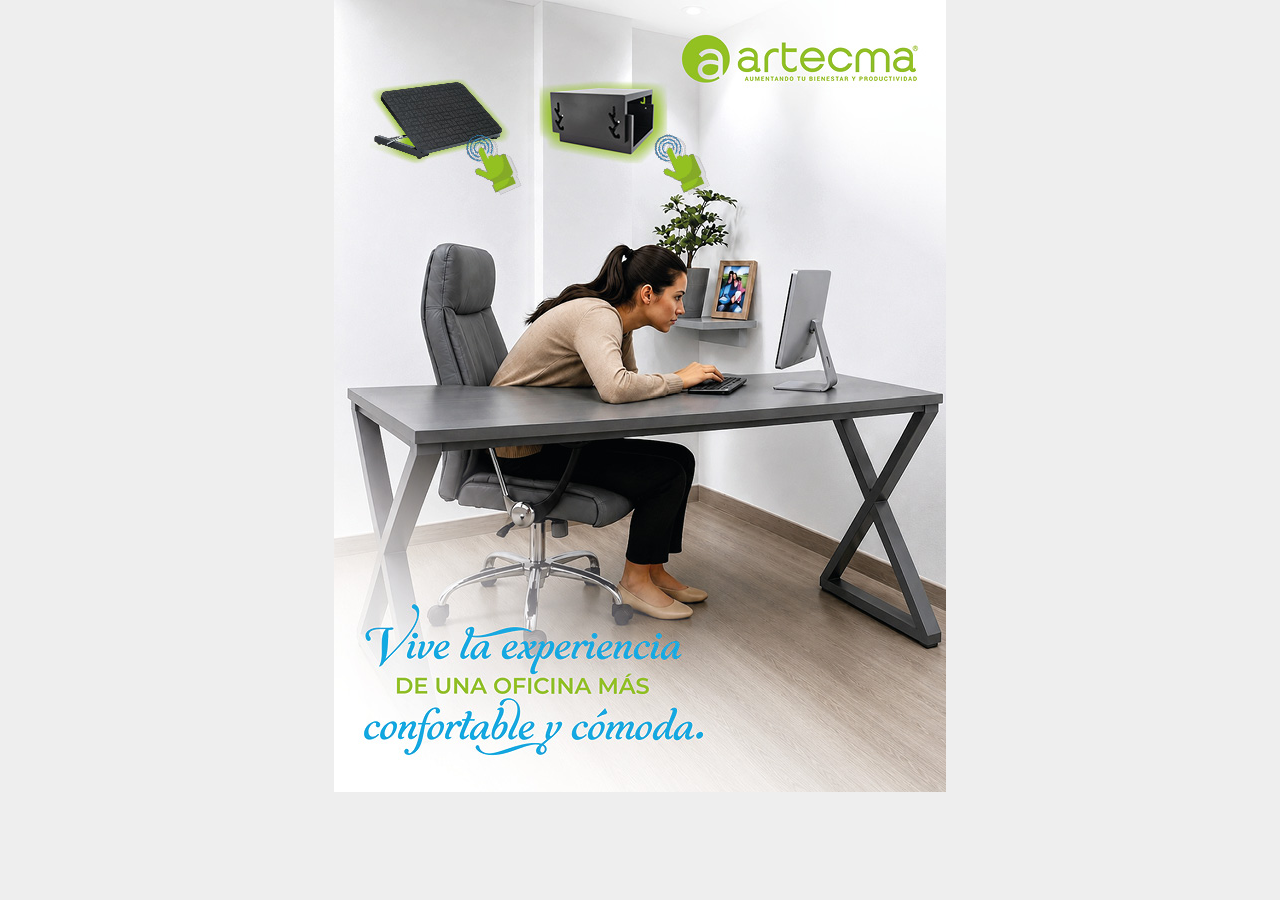
==== index.html @ 5b1f8d60 "Add files via upload" ====
<!DOCTYPE html><html lang="es"><head><meta charset="UTF-8"><meta name="viewport" content="width=device-width,initial-scale=1"><link rel="stylesheet" href="style.css"></head><body><div class="c"><img id="img" src="pagina1.jpg"><div id="d"></div><div id="b"></div><button id="home">Inicio</button></div><script src="script.js"></script></body></html>
---- style.css ----
body{margin:0;display:flex;justify-content:center;background:#eee}.c{position:relative;max-width:620px}img{width:100%}#d,#b{position:absolute;cursor:pointer}#d{left:8%;top:6%;width:28%;height:18%}#b{left:37%;top:6%;width:28%;height:18%}#home{display:none;position:absolute;right:10px;bottom:10px}
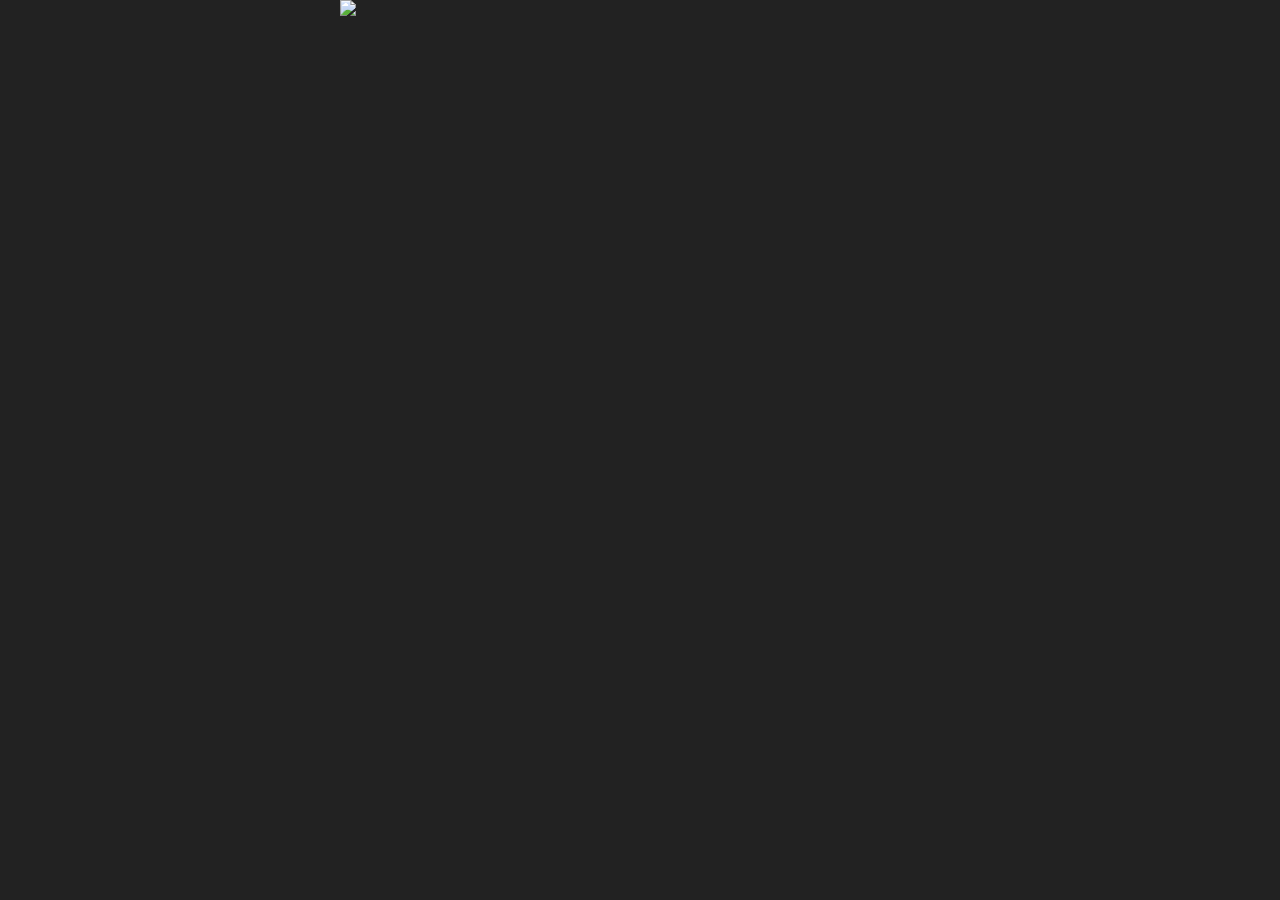
==== commit 7b1a259c: "Add files via upload Nueva versión" ====
--- a/index.html
+++ b/index.html
@@ -1 +1,6 @@
-<!DOCTYPE html><html lang="es"><head><meta charset="UTF-8"><meta name="viewport" content="width=device-width,initial-scale=1"><link rel="stylesheet" href="style.css"></head><body><div class="c"><img id="img" src="pagina1.jpg"><div id="d"></div><div id="b"></div><button id="home">Inicio</button></div><script src="script.js"></script></body></html>+<!DOCTYPE html><html lang="es"><head><meta charset="UTF-8"><meta name="viewport" content="width=device-width,initial-scale=1"><link rel="stylesheet" href="style.css"></head><body>
+<div id="viewer">
+<div class="page active" id="p1"><img src="Pagina 1.jpg"><button class="hotspot hs1" onclick="showPage(2)" aria-label="Ir página 2"></button></div>
+<div class="page" id="p2"><img src="Pagina 2.jpg"><button class="hotspot hs2" onclick="showPage(3)" aria-label="Ir página 3"></button></div>
+<div class="page" id="p3"><img src="Pagina 3.jpg"><button class="back" onclick="showPage(1)">Volver al inicio</button></div>
+</div><script src="script.js"></script></body></html>
--- a/style.css
+++ b/style.css
@@ -1 +1 @@
-body{margin:0;display:flex;justify-content:center;background:#eee}.c{position:relative;max-width:620px}img{width:100%}#d,#b{position:absolute;cursor:pointer}#d{left:8%;top:6%;width:28%;height:18%}#b{left:37%;top:6%;width:28%;height:18%}#home{display:none;position:absolute;right:10px;bottom:10px}+body{margin:0;background:#222;display:flex;justify-content:center}#viewer{max-width:600px;width:100%;position:relative}.page{display:none;position:relative}.page.active{display:block}img{width:100%;display:block}.hotspot{position:absolute;background:transparent;border:none;cursor:pointer}.hs1{left:8%;top:7%;width:30%;height:22%}.hs2{left:8%;top:7%;width:30%;height:20%}.back{position:absolute;left:50%;transform:translateX(-50%);bottom:20px;padding:12px 20px;border:none;border-radius:8px;cursor:pointer}
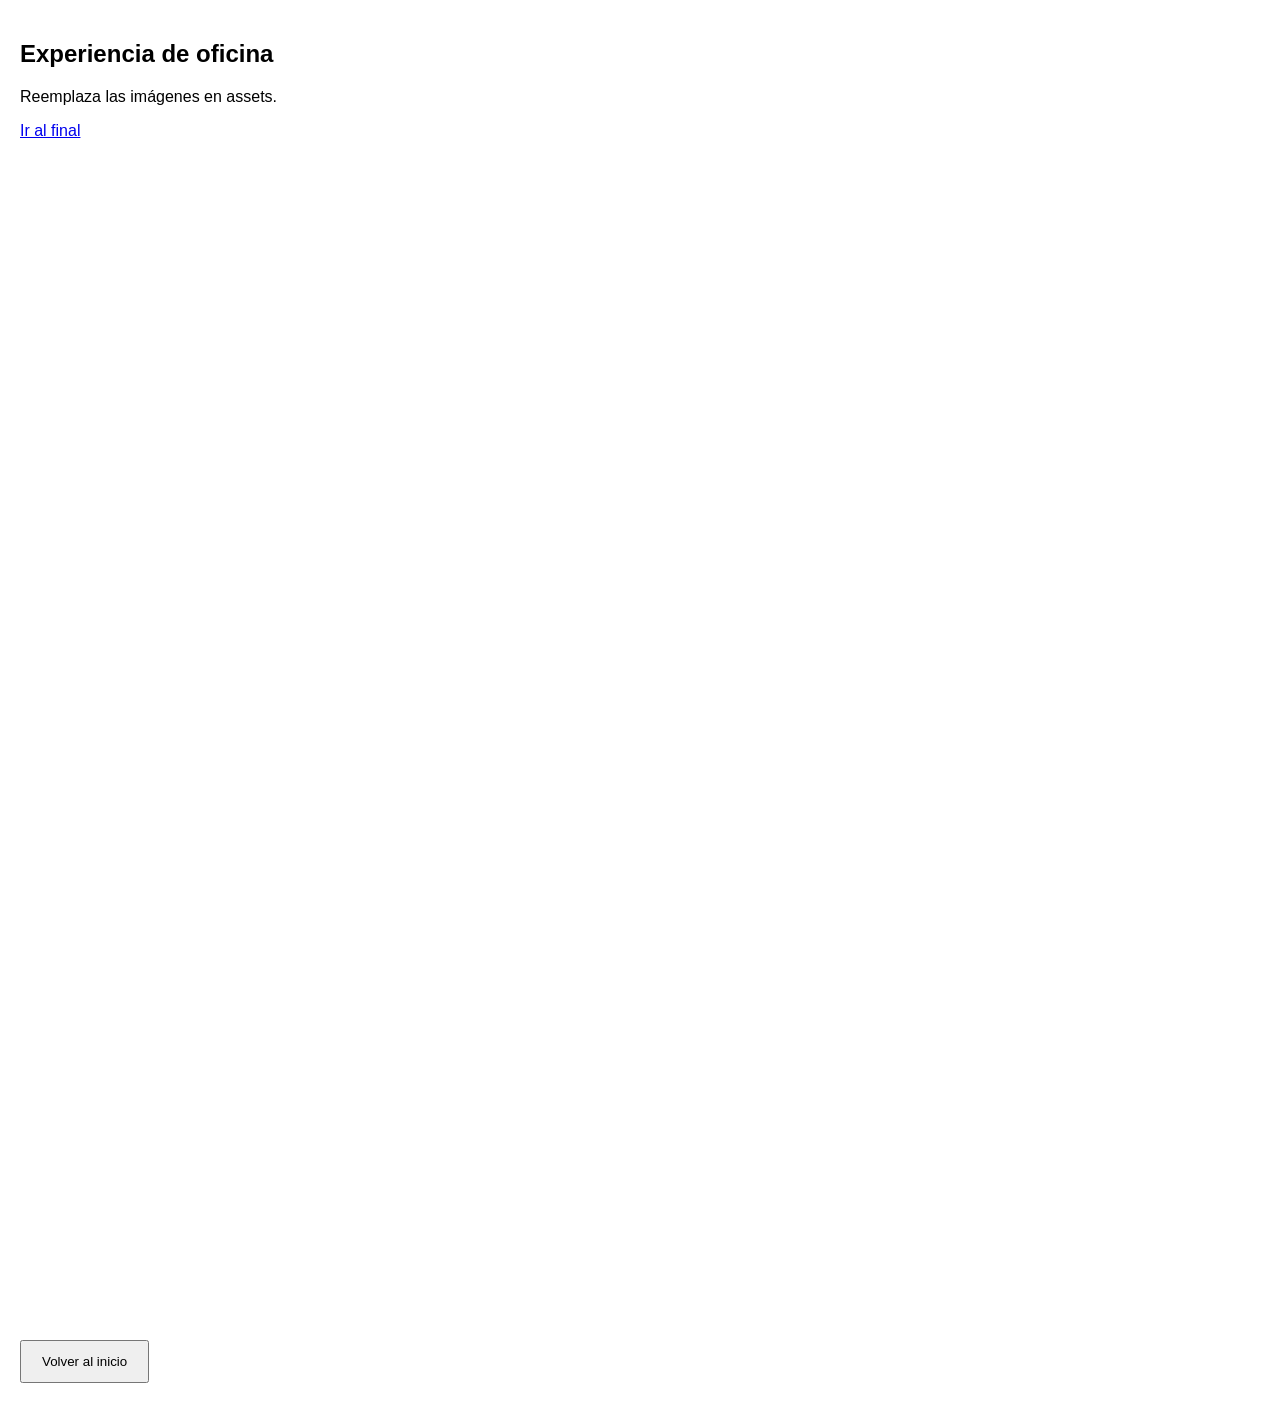
==== commit 5705c0fb: "Add files via upload" ====
--- a/index.html
+++ b/index.html
@@ -1,6 +1,5 @@
-<!DOCTYPE html><html lang="es"><head><meta charset="UTF-8"><meta name="viewport" content="width=device-width,initial-scale=1"><link rel="stylesheet" href="style.css"></head><body>
-<div id="viewer">
-<div class="page active" id="p1"><img src="Pagina 1.jpg"><button class="hotspot hs1" onclick="showPage(2)" aria-label="Ir página 2"></button></div>
-<div class="page" id="p2"><img src="Pagina 2.jpg"><button class="hotspot hs2" onclick="showPage(3)" aria-label="Ir página 3"></button></div>
-<div class="page" id="p3"><img src="Pagina 3.jpg"><button class="back" onclick="showPage(1)">Volver al inicio</button></div>
-</div><script src="script.js"></script></body></html>+<!doctype html><html><head><meta charset='utf-8'><link rel='stylesheet' href='css/style.css'></head><body>
+<section id='inicio'><h1>Experiencia de oficina</h1><p>Reemplaza las imágenes en assets.</p><a href='#fin'>Ir al final</a></section>
+<div style='height:1200px'></div>
+<section id='fin'><button onclick="window.scrollTo({top:0,behavior:'smooth'})">Volver al inicio</button></section>
+<script src='js/script.js'></script></body></html>
--- a/css/style.css
+++ b/css/style.css
@@ -0,0 +1 @@
+body{font-family:Arial;margin:0;padding:20px}button{padding:12px 20px}
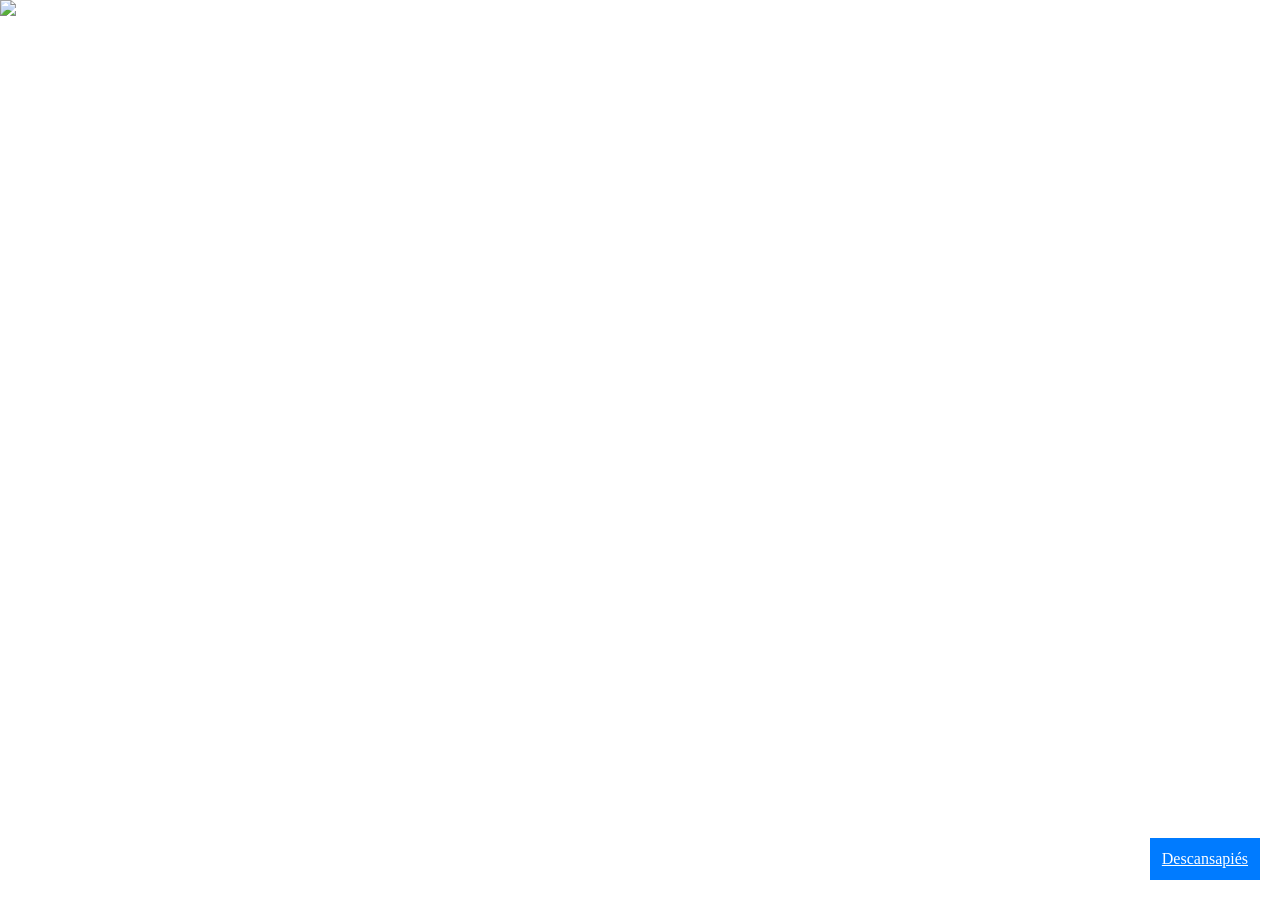
==== commit 925e360d: "Add files via upload" ====
--- a/index.html
+++ b/index.html
@@ -1,5 +1 @@
-<!doctype html><html><head><meta charset='utf-8'><link rel='stylesheet' href='css/style.css'></head><body>
-<section id='inicio'><h1>Experiencia de oficina</h1><p>Reemplaza las imágenes en assets.</p><a href='#fin'>Ir al final</a></section>
-<div style='height:1200px'></div>
-<section id='fin'><button onclick="window.scrollTo({top:0,behavior:'smooth'})">Volver al inicio</button></section>
-<script src='js/script.js'></script></body></html>+<!doctype html><html><body style='margin:0'><img src='assets/pagina1.jpg' style='width:100%'><a href='pagina2.html' style='position:fixed;bottom:20px;right:20px;padding:12px;background:#007bff;color:#fff'>Descansapiés</a></body></html>
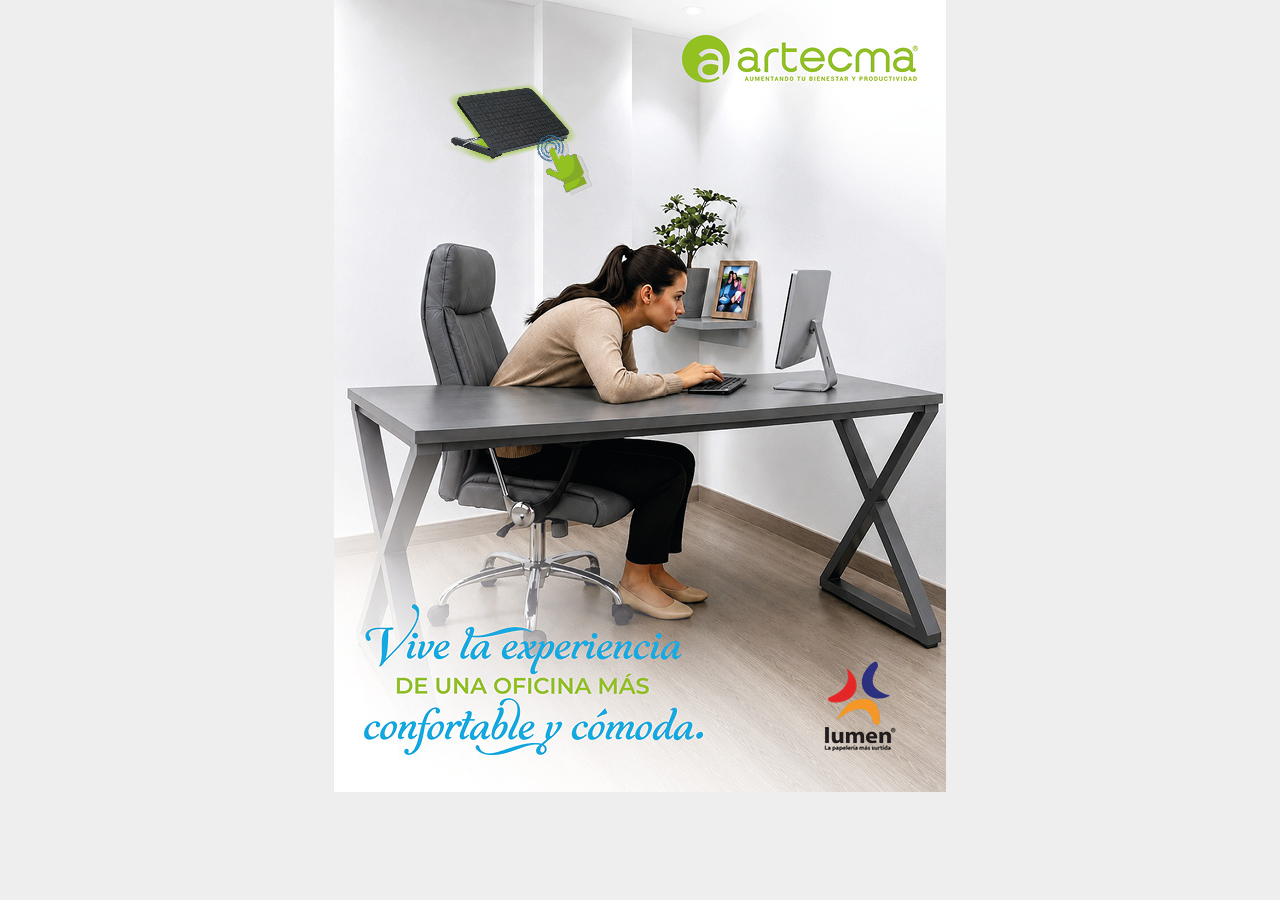
==== commit 324947d1: "Add files via upload" ====
--- a/index.html
+++ b/index.html
@@ -1 +1 @@
-<!doctype html><html><body style='margin:0'><img src='assets/pagina1.jpg' style='width:100%'><a href='pagina2.html' style='position:fixed;bottom:20px;right:20px;padding:12px;background:#007bff;color:#fff'>Descansapiés</a></body></html>+<!DOCTYPE html><html lang="es"><head><meta charset="UTF-8"><meta name="viewport" content="width=device-width,initial-scale=1"><link rel="stylesheet" href="style.css"></head><body><div class="c"><img id="img" src="pagina1.jpg"><div id="d"></div><div id="b"></div><button id="home">Inicio</button></div><script src="script.js"></script></body></html>
--- a/style.css
+++ b/style.css
@@ -0,0 +1 @@
+body{margin:0;display:flex;justify-content:center;background:#eee}.c{position:relative;max-width:620px}img{width:100%}#d,#b{position:absolute;cursor:pointer}#d{left:8%;top:6%;width:28%;height:18%}#b{left:37%;top:6%;width:28%;height:18%}#home{display:none;position:absolute;right:10px;bottom:10px}
